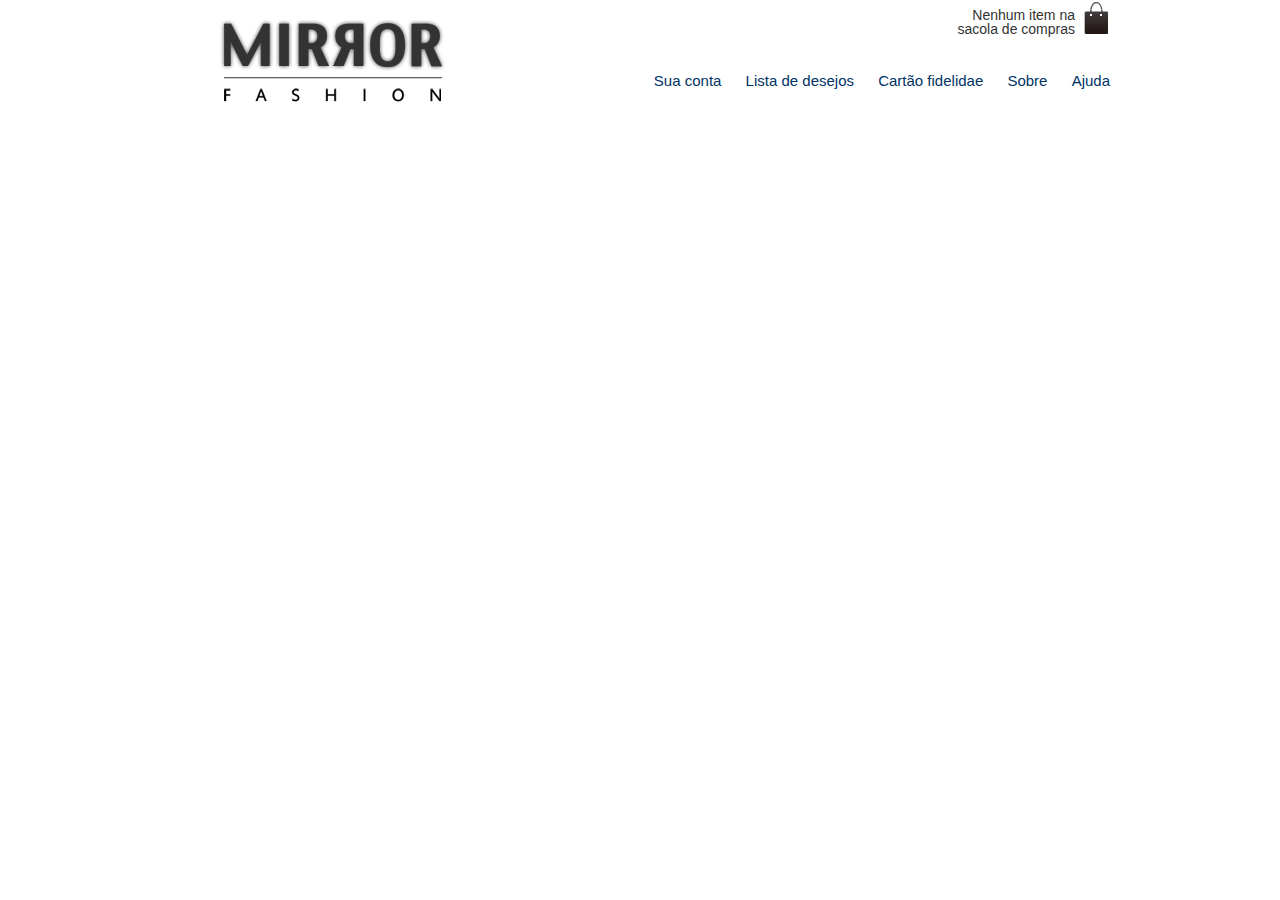
==== index.html @ 78f8ef3c "sobre" ====
<!DOCTYPE html>
<html lang="pt-br">
<head>
<meta charset="utf-8">
<meta name="author" content="Daniela Alineri">
<meta name="description" content="E-commerce de moda">
<meta name="keyords" content="html5, tecnologia, e-commerce, javascript, fashion, roupas, clothes, moda, feminina">

<!--Título-->
<title> Projeto Mirror Fashion Home </title>

<!--CSS-->
<link rel="stylesheet" type="text/css" href="css/reset.css">
<link rel="stylesheet" type="text/css" href="css/estilo2.css">

</head>
<!-- Conteúdo da página-->

  <!--[if lt IE 9]>
    <script src="//html5shiv.googlecode.com/svn/trunk/html5.js"></script>
  <![endif]-->

<header class="container"> 

	<img class="logotipo" src="img/logo.png" alt="Logo Mirror Fashion">
	<p class="sacola"> Nenhum item na sacola de compras </p>

	<nav class="menu-opcoes">
		<ul>
			<li><a href="#"> Sua conta </a></li>
			<li><a href="#"> Lista de desejos </a></li>
			<li><a href="#"> Cartão fidelidae </a></li>
			<li><a href="sobre.html"> Sobre </a></li>
			<li><a href="#"> Ajuda </a> </li> 	
		</ul>

	</nav>
	</header>

<!-- Conteúdo do cabeçalho-->



<main> 
	<!--Conteúdo principal-->

</main>

<section id="destaques">		

	<!--Painéis com destaque-->

</section>

<footer> 
<!--Rodapé-->

</footer>

<body>

</body>
</html>
---- css/estilo2.css ----
/*PROJETO FASHION*/

/*INDEX*/


body{

	font-family: "Lucida Sans Unicode", "Lucida Grande", sans-serif;
    margin-left: auto;
    margin-right: auto;
	color: #333333;

}

/*HEADER*/


.container{

	margin: 0 auto;
	width: 940px;
}

header{

	position: relative;
	
}


.logotipo{

	position: relative;
	top: 20px;
	left: 50px;
}
.sacola{

	background-image: url(../img/sacola.png);
	background-repeat: no-repeat;
	background-position: top right;
	font-size: 14px;
	text-align: right;
	width: 140px;
	padding-right: 35px;
	padding-top: 8px;
	position: absolute;
	top: 0;
	right: 0;
}



/*MENU OPÇÕES*/

.menu-opcoes{

	position: absolute;
	bottom: 0;
	right: 0;
}


.menu-opcoes ul{

	font-size: 15px;
}

.menu-opcoes a{

	color: #003366;
	text-decoration: none;
}

.menu-opcoes ul li{

	display: inline-block;
	margin-left: 20px;
}


/*PÁGINA SOBRE*/


#conteudo{

top: 150px;
width: 940px;
left: 230px;
position: absolute;

}

.mirror {

	padding: 20px;

}

.mirror h1{

	background-color: #b5b4b0;
	padding: 5px;
	display: block;
}

.mirror p{

	text-indent: 35px;
	line-height: 25px;
	margin-top: 30px;
}

.centro{

	background-color: #f2eded;
	
	margin-left: auto;
	margin-right: auto;
	width: 550px;
	padding: 20px;
	margin-top: 20px;
}

.centro figcaption{

	font-style: italic;
	padding: 10px 5px 0;
}

.centro img{

	width: 100%;
}

.historia{
	margin-top: 20px;
}

.historia h2{

	border-bottom: solid 2px #000;
	line-height: 30px;
}

.historia p{

	text-indent: 30px;
	text-align: justify;
	margin-top: 30px;
}

.familia-pelho{

    background-color: #f2eded;
	border: solid 1px #ccc;
	text-align: center;
	padding: 20px 5px 30px;
    float: right;
    margin: 30px 0 10px 10px;
	

}

.familia-pelho img{

	width: 90%;
}

.diferenciais{

	margin-top: 20px;
}

.diferenciais h2{

	border-bottom: solid 2px #000;
	line-height: 30px;
}

.diferenciais ul{

	margin-top: 20px;
}

.diferenciais li{

	list-style: disc;
	list-style-position: inside;
	line-height: 20px;
}

.rodape{

	padding: 10px;
	display: inline-block;
	box-sizing: border-box;
}

.rodape img{

	display: inline-block;
	width: 30%;
}

.rodape p{

	display: inline-block;
	padding: 30px ;
	color: #928888;
	margin: 0;
	box-sizing: border-box;
}
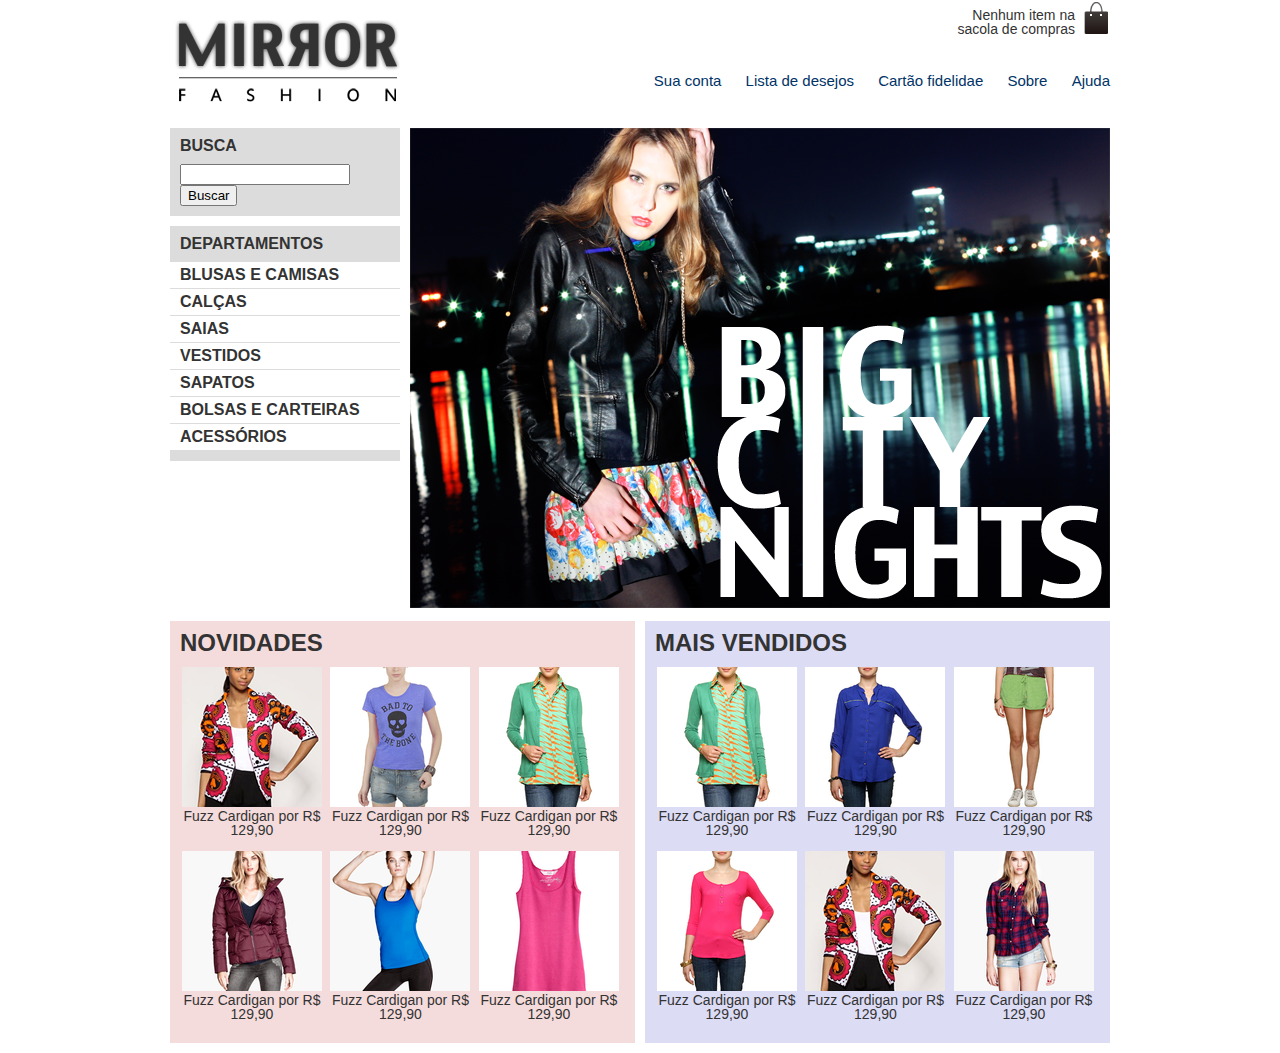
==== commit 9e7a1cbe: "novidades e mais vendidos" ====
--- a/index.html
+++ b/index.html
@@ -14,10 +14,10 @@
 <link rel="stylesheet" type="text/css" href="css/estilo2.css">
 
 </head>
-<!-- Conteúdo da página-->
+<!-- Conteúdo do cabeçalho-->
 
   <!--[if lt IE 9]>
-    <script src="//html5shiv.googlecode.com/svn/trunk/html5.js"></script>
+	<script src="//html5shiv.googlecode.com/svn/trunk/html5.js"></script>
   <![endif]-->
 
 <header class="container"> 
@@ -35,22 +35,212 @@
 		</ul>
 
 	</nav>
-	</header>
-
-<!-- Conteúdo do cabeçalho-->
-
-
-
-<main> 
-	<!--Conteúdo principal-->
+	 </header>
+
+
+
+<!--Formulário de Busca-->
+
+
+<main class="container destaque">
+	<section class="busca">
+		<h2> Busca</h2>
+		<form> 
+		<input type="search">
+	   <button> Buscar </button>
+
+		</form>
+	
+	</section>
+	<!--Fim busca-->
+
+	<section class="menu-departamentos">
+		<h2> Departamentos</h2>
+
+		<nav>
+			
+			<ul> 
+				<li><a href="#" ></a> Blusas e Camisas </li>
+				<li><a href="#"></a>Calças</li>
+				<li><a href="#"></a>Saias</li>
+				<li><a href="#"></a>Vestidos</li>
+				<li><a href="#"></a>Sapatos</li>
+				<li><a href="#"></a>Bolsas e Carteiras</li>
+				<li><a href="#"></a>Acessórios</li>
+
+			</ul>
+		</nav>
+		
+	</section>
+
+<!-- Fim menu departamentos-->
+
+<section class="banner-destaque">
+	<img src="img/destaque-home.png" alt="Promoção Big City Night">
+</section>
+	
+	<!-- Fim do banner destaque-->
+
 
 </main>
 
-<section id="destaques">		
-
-	<!--Painéis com destaque-->
-
-</section>
+<!--Painéis com destaque-->
+
+<article class="container paineis"> 
+
+<section class="painel novidades">
+<h2> Novidades </h2>
+
+<nav>
+	<ol>
+		<!--primeiro produto-->
+
+		<li> <a href="produto.html">
+		<figure>
+			<img src="img/produtos/miniatura1.png" alt="Miniatura">
+			<figcaption>Fuzz Cardigan por R$ 129,90</figcaption>
+
+		</figure>
+        </a>
+
+       </li>
+
+       <li>
+       <a href="produto.html">
+       <figure> 
+       	<img src="img/produtos/miniatura2.png">
+       	<figcaption>Fuzz Cardigan por R$ 129,90</figcaption>
+     </figure>	
+         </a>
+
+       </li>
+
+
+        <li>
+       <a href="produto.html">
+       <figure> 
+       	<img src="img/produtos/miniatura3.png">
+       	<figcaption>Fuzz Cardigan por R$ 129,90</figcaption>
+     </figure>	
+         </a>
+
+       </li>
+
+        <li>
+       <a href="produto.html">
+       <figure> 
+       	<img src="img/produtos/miniatura4.png">
+       	<figcaption>Fuzz Cardigan por R$ 129,90</figcaption>
+     </figure>	
+         </a>
+
+       </li>
+
+        <li>
+       <a href="produto.html">
+       <figure> 
+       	<img src="img/produtos/miniatura5.png">
+       	<figcaption>Fuzz Cardigan por R$ 129,90</figcaption>
+     </figure>	
+         </a>
+
+       </li>
+
+        <li>
+       <a href="produto.html">
+       <figure> 
+       	<img src="img/produtos/miniatura6.png">
+       	<figcaption>Fuzz Cardigan por R$ 129,90</figcaption>
+     </figure>	
+         </a>
+
+       </li>
+	</ol>
+
+
+</nav>		
+
+	</section>
+
+	<!--fim do painel novidades-->
+
+	<!--Início painel mais vendidos-->
+
+	<section class="painel mais-vendidos">
+<h2> Mais Vendidos </h2>
+
+<nav>
+	<ol>
+		<!--primeiro produto-->
+
+		<li> <a href="produto.html">
+		<figure>
+			<img src="img/produtos/miniatura3.png" alt="Miniatura">
+			<figcaption>Fuzz Cardigan por R$ 129,90</figcaption>
+
+		</figure>
+        </a>
+
+       </li>
+
+       <li>
+       <a href="produto.html">
+       <figure> 
+       	<img src="img/produtos/miniatura14.png">
+       	<figcaption>Fuzz Cardigan por R$ 129,90</figcaption>
+     </figure>	
+         </a>
+
+       </li>
+
+
+        <li>
+       <a href="produto.html">
+       <figure> 
+       	<img src="img/produtos/miniatura11.png">
+       	<figcaption>Fuzz Cardigan por R$ 129,90</figcaption>
+     </figure>	
+         </a>
+
+       </li>
+
+        <li>
+       <a href="produto.html">
+       <figure> 
+       	<img src="img/produtos/miniatura13.png">
+       	<figcaption>Fuzz Cardigan por R$ 129,90</figcaption>
+     </figure>	
+         </a>
+
+       </li>
+
+        <li>
+       <a href="produto.html">
+       <figure> 
+       	<img src="img/produtos/miniatura1.png">
+       	<figcaption>Fuzz Cardigan por R$ 129,90</figcaption>
+     </figure>	
+         </a>
+
+       </li>
+
+        <li>
+       <a href="produto.html">
+       <figure> 
+       	<img src="img/produtos/miniatura9.png">
+       	<figcaption>Fuzz Cardigan por R$ 129,90</figcaption>
+     </figure>	
+         </a>
+
+       </li>
+	</ol>
+
+
+</nav>		
+
+	</section>
+
+</article>
 
 <footer> 
 <!--Rodapé-->
--- a/css/estilo2.css
+++ b/css/estilo2.css
@@ -32,7 +32,7 @@
 
 	position: relative;
 	top: 20px;
-	left: 50px;
+	left: 5px;
 }
 .sacola{
 
@@ -78,13 +78,140 @@
 	margin-left: 20px;
 }
 
+.busca,
+.menu-departamentos{
+
+background-color: #dcdcdc;
+font-weight: bold;
+text-transform: uppercase;
+margin-right: 10px;
+width: 230px;
+
+}
+
+.busca h2,
+.busca form,
+.menu-departamentos h2{
+
+	margin: 10px;
+
+}
+
+.menu-departamentos li{
+
+	background-color: #fff;
+	margin-bottom: 1px;
+	padding: 5px 10px;
+}
+
+.menu-departamentos a{
+
+	color: #333333;
+	text-decoration: none;
+}
+
+.busca input{
+
+	width: 170px;
+}
+
+.busca,
+.menu-departamentos{
+
+	float: left;
+}
+
+.menu-departamentos{
+
+	clear: left;
+}
+
+.destaque{
+
+	margin-top: 40px;
+}
+
+.menu-departamentos{
+
+	margin-top: 10px;
+	padding-bottom: 10px;
+}
+
+.banner-destaque{
+
+	clear: right;
+}
+
+
+
+	
+
+
+.painel{
+
+	margin: 10px 0;
+	padding: 10px;
+	width: 445px;
+	
+
+}
+
+.novidades{
+
+	float: left;
+}
+
+.mais-vendidos{
+
+	
+	float: right;
+}
+
+.painel li{
+
+	display: inline-block;
+	vertical-align: top;
+	width: 140px;
+	margin: 2px;
+	padding-bottom: 10px;
+
+}
+
+.painel h2{
+
+	font-size: 24px;
+	font-weight: bold;
+	text-transform: uppercase;
+	margin-bottom: 10px;
+}
+
+
+.painel a{
+
+color: #333;
+font-size: 14px;
+text-align: center;
+text-decoration: none;
+
+}
+
+.novidades{
+
+	background-color:  #f5dcdc;
+
+}
+
+.mais-vendidos{
+
+	background-color: #dcdcf5;
+}
 
 /*PÁGINA SOBRE*/
 
 
 #conteudo{
 
-top: 150px;
+top: 120px;
 width: 940px;
 left: 230px;
 position: absolute;
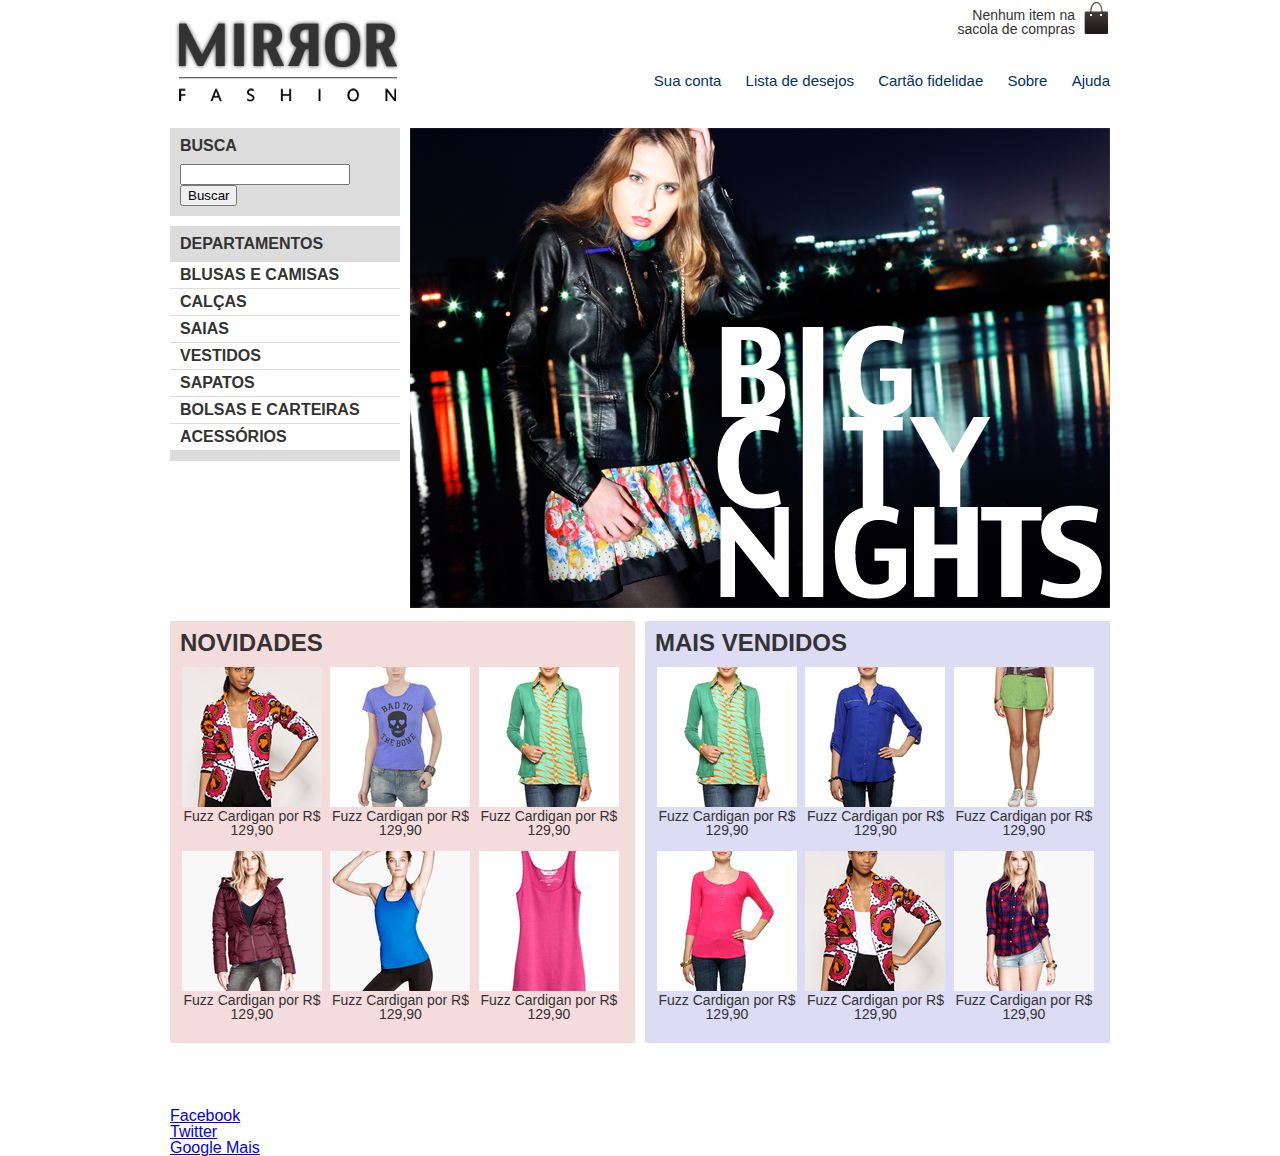
==== commit 1bae9611: "inclusão no rodapé" ====
--- a/index.html
+++ b/index.html
@@ -244,7 +244,18 @@
 
 <footer> 
 <!--Rodapé-->
-
+<div class="container">
+
+<img src="img/logo-rodape.png" alt="Logo da Mirror Fashion">
+
+<ul class="social">
+<li><a href="http://facebook.com/mirrorfashion">Facebook</a></li>
+<li><a href="http://twitter.com/mirrorfashion">Twitter</a></li>
+<li><a href="http://plus.google.com/mirrorfashion">Google Mais</a></li>
+
+</ul>
+
+</div>
 </footer>
 
 <body>
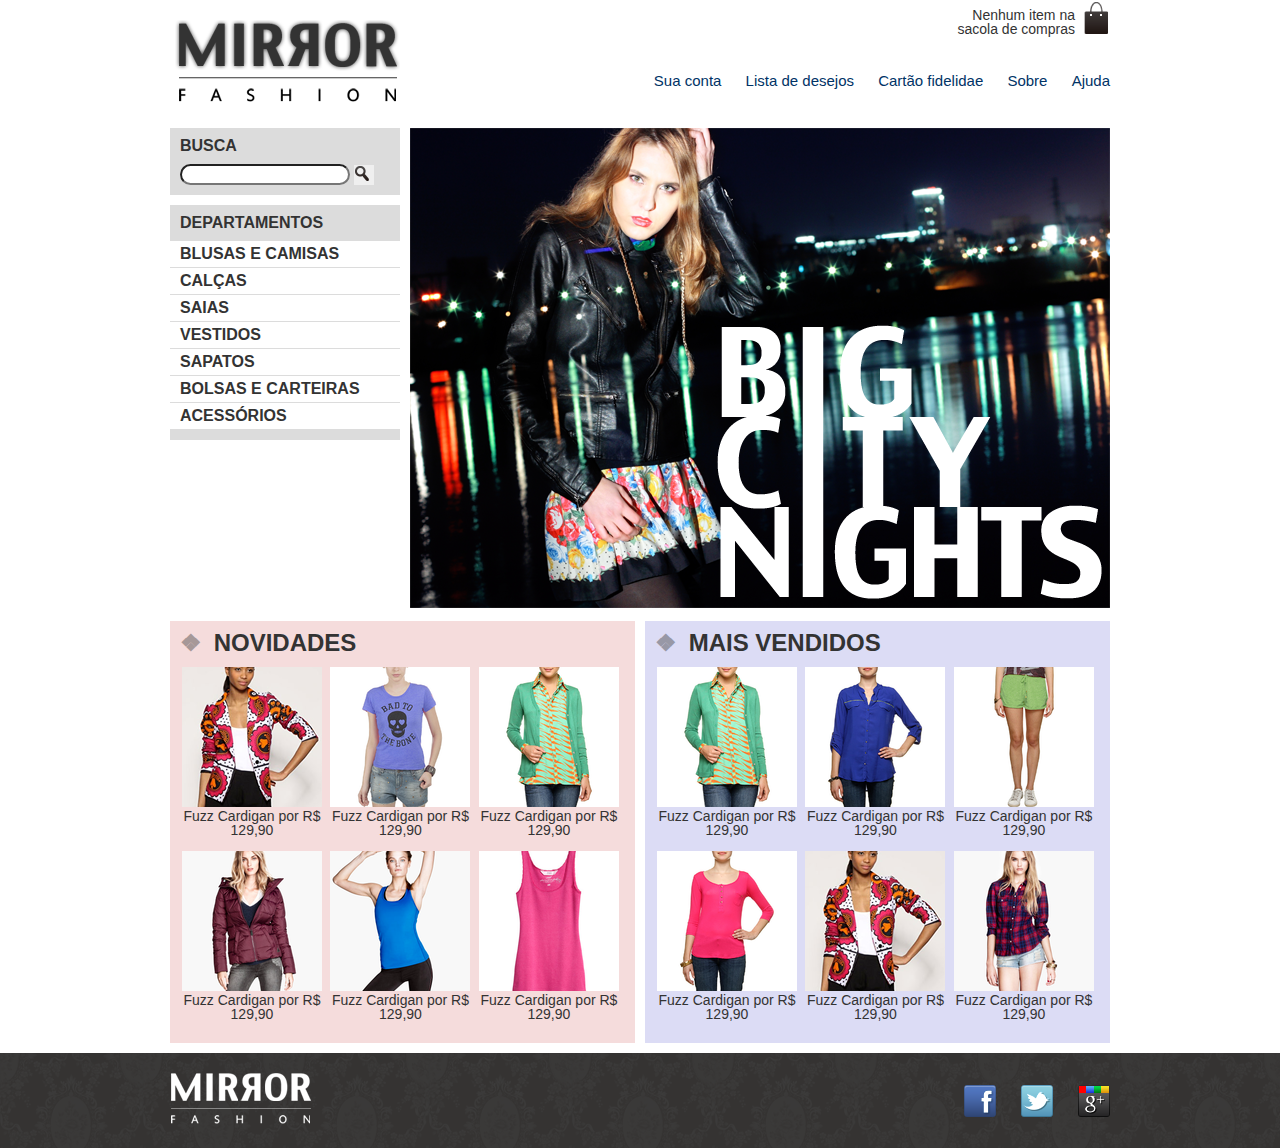
==== commit 93d47c65: "menu e sub menu" ====
--- a/index.html
+++ b/index.html
@@ -60,13 +60,21 @@
 		<nav>
 			
 			<ul> 
-				<li><a href="#" ></a> Blusas e Camisas </li>
-				<li><a href="#"></a>Calças</li>
-				<li><a href="#"></a>Saias</li>
-				<li><a href="#"></a>Vestidos</li>
-				<li><a href="#"></a>Sapatos</li>
-				<li><a href="#"></a>Bolsas e Carteiras</li>
-				<li><a href="#"></a>Acessórios</li>
+				<li><a href="#">Blusas e Camisas</a>
+          <ul>
+            <li><a href="#">Manga curta</a></li>
+            <li><a href="#">Manga comprida</a></li>
+            <li><a href="#">Camisa social</a></li>
+            <li><a href="#">Camisa casual</a></li>
+
+          </ul>
+        </li>
+        <li><a href="#">Calças</a></li>
+				<li><a href="#">Saias</a></li>
+				<li><a href="#">Vestidos</a></li>
+				<li><a href="#">Sapatos</a></li>
+				<li><a href="#">Bolsas e Carteiras</a></li>
+				<li><a href="#">Acessórios</a></li>
 
 			</ul>
 		</nav>
--- a/css/estilo2.css
+++ b/css/estilo2.css
@@ -72,6 +72,15 @@
 	text-decoration: none;
 }
 
+.menu-opcoes a:hover{
+
+	color: #007dc6;
+}
+
+.menu-opcoes a:active{
+
+	color: #867dc6;
+}
 .menu-opcoes ul li{
 
 	display: inline-block;
@@ -89,6 +98,44 @@
 
 }
 
+.menu-departamentos li ul{
+
+	display: none;
+}
+
+
+.menu-departamentos li:hover ul{
+
+	display: block;
+}
+
+
+.menu-departamentos ul ul li{
+
+    background-color: #dcdcdc;
+
+}
+
+.menu-departamentos li li a::before{
+
+	content: '\272A ';
+	padding-right: 5px;
+}
+
+
+.busca button{
+
+	/* adicionando imagem */
+    background-image: url(../img/busca.png);
+    background-repeat: no-repeat;
+    border: none;
+    /* tamanho da imagem */
+    width: 20px;
+    height: 20px;
+    /* image replacement */
+    text-indent: -9999px;
+}
+
 .busca h2,
 .busca form,
 .menu-departamentos h2{
@@ -97,6 +144,11 @@
 
 }
 
+input{
+
+	border-radius: 15px;
+}
+
 .menu-departamentos li{
 
 	background-color: #fff;
@@ -142,18 +194,18 @@
 	clear: right;
 }
 
-
-
-	
-
-
 .painel{
 
 	margin: 10px 0;
 	padding: 10px;
 	width: 445px;
-	
-
+}
+
+.painel h2::before{
+
+	content: '\2756';
+	padding-right: 5px;
+	opacity: 0.4;
 }
 
 .novidades{
@@ -209,18 +261,12 @@
 /*PÁGINA SOBRE*/
 
 
-#conteudo{
-
-top: 120px;
-width: 940px;
-left: 230px;
-position: absolute;
-
-}
+
 
 .mirror {
 
-	padding: 20px;
+	padding: 50px 20px;
+
 
 }
 
@@ -236,6 +282,20 @@
 	text-indent: 35px;
 	line-height: 25px;
 	margin-top: 30px;
+}
+
+.mirror p::first-letter{
+
+	font-weight: bold;
+}
+
+.mirror h1+p{
+	text-indent: 0;
+}
+
+.mirror :not(p) + p::first-line{
+
+	font-variant: small-caps;
 }
 
 .centro{
@@ -297,6 +357,7 @@
 .diferenciais{
 
 	margin-top: 20px;
+	padding-bottom: 30px;
 }
 
 .diferenciais h2{
@@ -317,24 +378,54 @@
 	line-height: 20px;
 }
 
-.rodape{
-
-	padding: 10px;
-	display: inline-block;
-	box-sizing: border-box;
-}
-
-.rodape img{
-
-	display: inline-block;
-	width: 30%;
-}
-
-.rodape p{
-
-	display: inline-block;
-	padding: 30px ;
-	color: #928888;
-	margin: 0;
-	box-sizing: border-box;
-}
+footer{
+
+	background-image: url(../img/fundo-rodape.png);
+	clear: both;
+	padding: 20px 0;
+}
+
+footer .container{
+
+	position: relative;
+}
+
+.social{
+
+	position: absolute;
+	top: 12px;
+	right: 0;
+}
+
+.social li{
+
+	float: left;
+	margin-left: 25px;
+}
+
+
+.social a{
+ /* Tamanho da imagem*/
+
+ height: 32px;
+ width: 32px;
+ /*image replacement */
+
+display: block;
+text-indent: -9999px;
+}
+
+.social a[href*="facebook.com"]{
+	background-image: url(../img/facebook.png);
+}
+
+.social a[href*="twitter.com"]{
+
+background-image: url(../img/twitter.png);	
+}
+
+.social a[href*="plus.google.com"]{
+
+	background-image: url(../img/googleplus.png);
+}
+
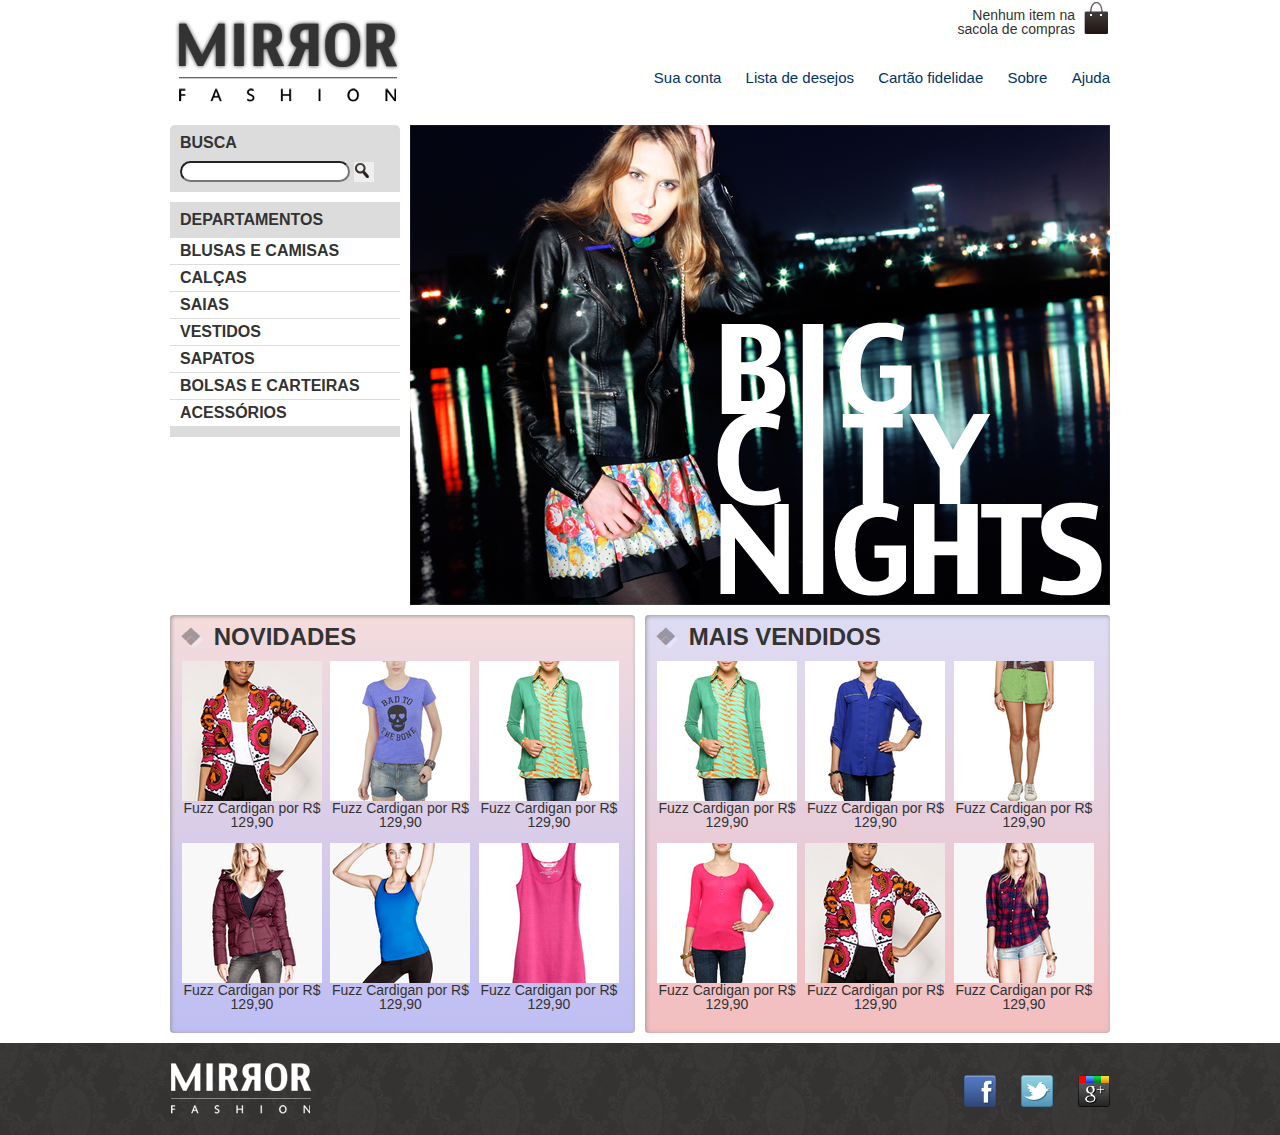
==== commit 3981d158: "responsivo" ====
--- a/index.html
+++ b/index.html
@@ -1,10 +1,11 @@
-<!DOCTYPE html>
+<!DOCTYPE html5>
 <html lang="pt-br">
 <head>
 <meta charset="utf-8">
 <meta name="author" content="Daniela Alineri">
 <meta name="description" content="E-commerce de moda">
 <meta name="keyords" content="html5, tecnologia, e-commerce, javascript, fashion, roupas, clothes, moda, feminina">
+<meta name="viewport" content="width=device-width">
 
 <!--Título-->
 <title> Projeto Mirror Fashion Home </title>
--- a/css/estilo2.css
+++ b/css/estilo2.css
@@ -144,6 +144,12 @@
 
 }
 
+.busca{
+
+	border-top-left-radius: 5px;
+	border-top-right-radius: 5px;
+}
+
 input{
 
 	border-radius: 15px;
@@ -199,6 +205,8 @@
 	margin: 10px 0;
 	padding: 10px;
 	width: 445px;
+	border-radius: 4px;
+	box-shadow: inset 1px 1px 4px #999;
 }
 
 .painel h2::before{
@@ -206,6 +214,7 @@
 	content: '\2756';
 	padding-right: 5px;
 	opacity: 0.4;
+	text-shadow: 3px 3px 2px rgba(255,255,255, 0.8);
 }
 
 .novidades{
@@ -229,6 +238,14 @@
 
 }
 
+.painel li:hover{
+
+	box-shadow: 0 0 5px #333;
+	background-color: rgba(255,255,255,0.8);
+	transition: 0.7s;
+	transform: scale(1.2) rotate(-5deg);
+}
+
 .painel h2{
 
 	font-size: 24px;
@@ -250,12 +267,14 @@
 .novidades{
 
 	background-color:  #f5dcdc;
+	background: linear-gradient(#f5dcdc, #bebef4);
 
 }
 
 .mais-vendidos{
 
 	background-color: #dcdcf5;
+	background: linear-gradient(#dcdcf5, #f4bebe);
 }
 
 /*PÁGINA SOBRE*/
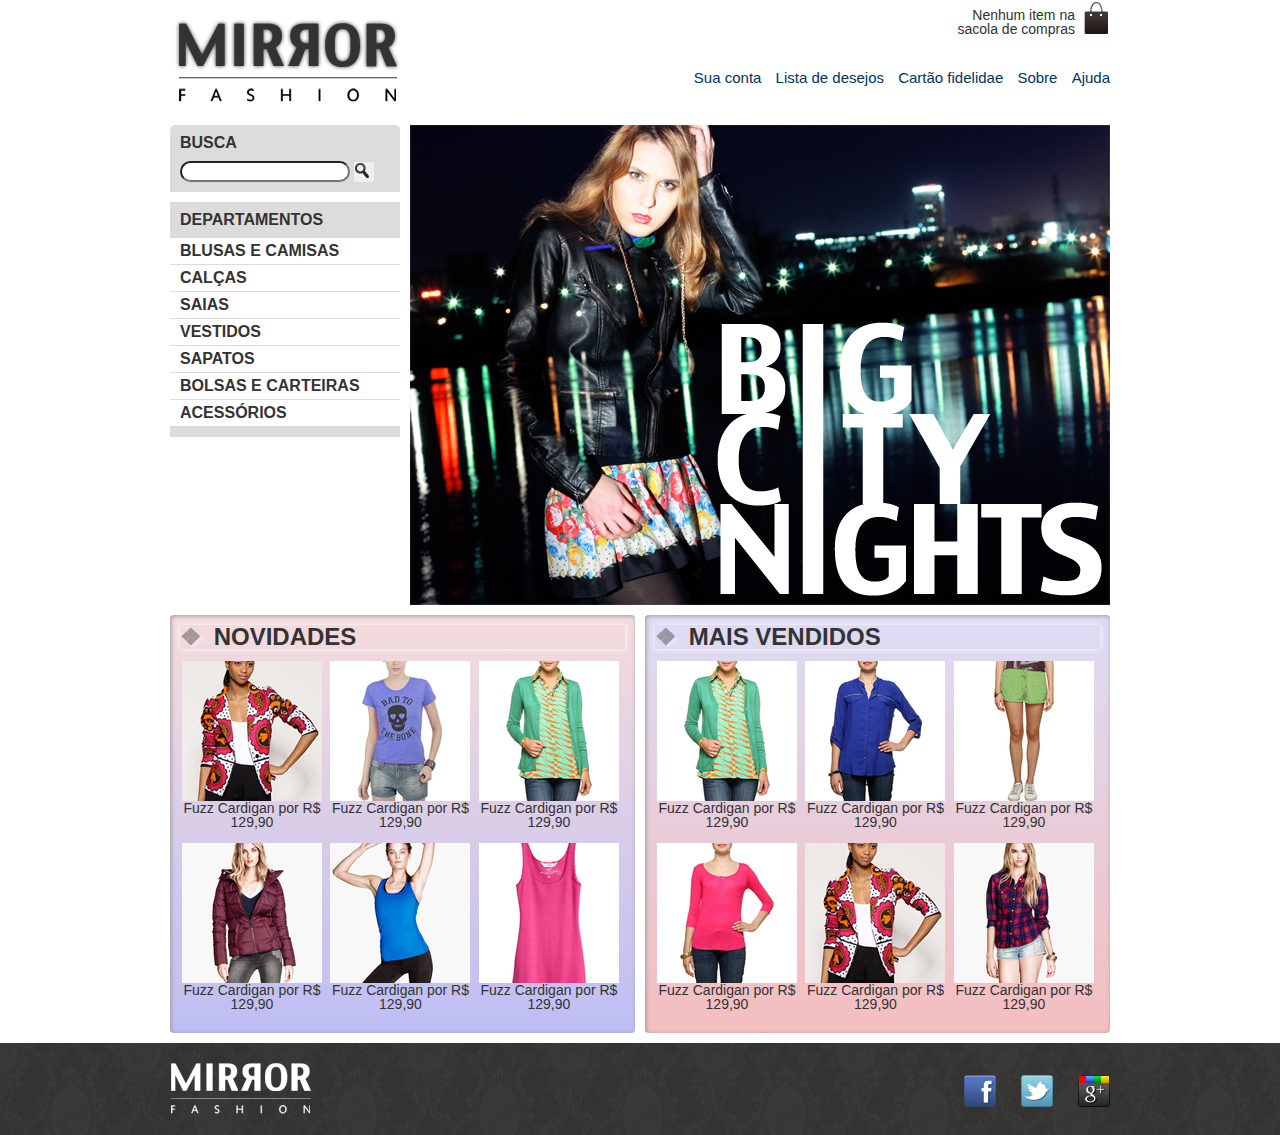
==== commit 849151dd: "css3" ====
--- a/index.html
+++ b/index.html
@@ -12,7 +12,7 @@
 
 <!--CSS-->
 <link rel="stylesheet" type="text/css" href="css/reset.css">
-<link rel="stylesheet" type="text/css" href="css/estilo2.css">
+<link rel="stylesheet" type="text/css" href="css/estilo3.css">
 
 </head>
 <!-- Conteúdo do cabeçalho-->
@@ -267,7 +267,6 @@
 </div>
 </footer>
 
-<body>
 
 </body>
 </html>	--- a/css/estilo3.css
+++ b/css/estilo3.css
@@ -0,0 +1,572 @@
+/*PROJETO FASHION*/
+
+/*INDEX*/
+
+
+body{
+
+	font-family: "Lucida Sans Unicode", "Lucida Grande", sans-serif;
+    margin-left: auto;
+    margin-right: auto;
+	color: #333333;
+
+}
+
+/*HEADER*/
+
+
+.container{
+
+	margin: 0 auto;
+	width: 940px;
+}
+
+header{
+
+	position: relative;
+	
+}
+
+
+.logotipo {
+
+	position: relative;
+	top: 20px;
+	left: 5px;
+
+}
+
+
+
+
+
+.sacola{
+
+	background-image: url(../img/sacola.png);
+	background-repeat: no-repeat;
+	background-position: top right;
+	font-size: 14px;
+	text-align: right;
+	width: 140px;
+	padding-right: 35px;
+	padding-top: 8px;
+	position: absolute;
+	top: 0;
+	right: 0;
+}
+
+
+
+/*MENU OPÇÕES*/
+
+.menu-opcoes{
+
+	position: absolute;
+	bottom: 0;
+	right: 0;
+}
+
+
+.menu-opcoes ul{
+
+	font-size: 15px;
+}
+
+.menu-opcoes a{
+
+	color: #003366;
+	text-decoration: none;
+}
+
+.menu-opcoes a:hover{
+
+	color: #007dc6;
+}
+
+.menu-opcoes a:active{
+
+	color: #867dc6;
+}
+.menu-opcoes ul li{
+
+	display: inline-block;
+	margin-left: 10px;
+}
+
+/*BUSCA */
+.busca,
+.menu-departamentos{
+
+background-color: #dcdcdc;
+font-weight: bold;
+text-transform: uppercase;
+margin-right: 10px;
+width: 230px;
+
+}
+
+.busca button{
+
+	/* adicionando imagem */
+    background-image: url(../img/busca.png);
+    background-repeat: no-repeat;
+    border: none;
+    /* tamanho da imagem */
+    width: 20px;
+    height: 20px;
+    /* image replacement */
+    text-indent: -9999px;
+}
+
+.busca h2,
+.busca form,
+.menu-departamentos h2{
+
+	margin: 10px;
+
+}
+
+.busca{
+
+	border-top-left-radius: 5px;
+	border-top-right-radius: 5px;
+}
+
+
+.menu-departamentos li ul{
+
+	display: none;
+}
+
+
+.menu-departamentos li:hover ul{
+
+	display: block;
+}
+
+
+.menu-departamentos ul ul li{
+
+    background-color: #dcdcdc;
+
+}
+
+.menu-departamentos li li a::before{
+
+	content: '\272A ';
+	padding-right: 5px;
+}
+
+
+
+.busca{
+
+	border-top-left-radius: 5px;
+	border-top-right-radius: 5px;
+}
+
+input{
+
+	border-radius: 15px;
+}
+
+.menu-departamentos li{
+
+	background-color: #fff;
+	margin-bottom: 1px;
+	padding: 5px 10px;
+}
+
+.menu-departamentos a{
+
+	color: #333333;
+	text-decoration: none;
+}
+
+.busca input{
+
+	width: 170px;
+}
+
+.busca,
+.menu-departamentos{
+
+	float: left;
+}
+
+.menu-departamentos{
+
+	clear: left;
+}
+
+.destaque{
+
+	margin-top: 40px;
+}
+
+.menu-departamentos{
+
+	margin-top: 10px;
+	padding-bottom: 10px;
+}
+
+.banner-destaque{
+
+	clear: right;
+}
+
+/* PAINÉIS */
+
+.painel{
+
+	margin: 10px 0;
+	padding: 10px;
+	width: 445px;
+	border-radius: 4px;
+	box-shadow: inset 1px 1px 4px #999;
+<<<<<<< HEAD
+=======
+}
+
+.painel h2{
+
+	font-size: 24px;
+	font-weight: bold;
+	text-transform: uppercase;
+	margin-bottom: 10px;
+>>>>>>> responsivo
+
+}
+
+.painel h2::before{
+
+	content: '\2756';
+	padding-right: 5px;
+	opacity: 0.4;
+	text-shadow: 3px 3px 2px rgba(255,255,255, 0.8);
+
+}
+
+.novidades{
+
+	float: left;
+}
+
+.mais-vendidos{
+
+	
+	float: right;
+
+}
+
+.painel li{
+
+	display: inline-block;
+	vertical-align: top;
+	width: 140px;
+	margin: 2px;
+	padding-bottom: 10px;
+	transition: 0.7s;
+
+}
+
+.painel li:hover{
+
+
+	box-shadow: 0 0 5px #333;
+	background-color: rgba(255,255,255,0.8);
+	transition: 0.7s;
+	transform: scale(1.2) rotate(-5deg);
+}
+
+.painel h2{
+
+
+	box-shadow: 0 0 5px #fff;
+	
+	transition: 0.7s;
+	
+}
+
+.painel li:nth-child(2n):hover {
+	transform: scale(1.2) rotate(5deg);
+}
+
+
+.painel a{
+
+color: #333;
+font-size: 14px;
+text-align: center;
+text-decoration: none;
+
+}
+
+
+.novidades{
+
+    float: left;
+	background-color:  #f5dcdc;
+	background: linear-gradient(#f5dcdc, #bebef4);
+
+}
+
+.mais-vendidos{
+    
+    float: right;
+	background-color: #dcdcf5;
+	background: linear-gradient(#dcdcf5, #f4bebe);
+}
+
+/*PÁGINA SOBRE*/
+
+
+
+
+.mirror {
+
+	padding: 50px 20px;
+
+
+}
+
+.mirror h1{
+
+	background-color: #b5b4b0;
+	padding: 5px;
+	display: block;
+}
+
+.mirror p{
+
+	text-indent: 35px;
+	line-height: 25px;
+	margin-top: 30px;
+}
+
+.mirror p::first-letter{
+
+	font-weight: bold;
+}
+
+.mirror h1+p{
+	text-indent: 0;
+}
+
+.mirror :not(p) + p::first-line{
+
+	font-variant: small-caps;
+}
+
+.centro{
+
+	background-color: #f2eded;
+	
+	margin-left: auto;
+	margin-right: auto;
+	width: 550px;
+	padding: 20px;
+	margin-top: 20px;
+}
+
+.centro figcaption{
+
+	font-style: italic;
+	padding: 10px 5px 0;
+}
+
+.centro img{
+
+	width: 100%;
+}
+
+.historia{
+	margin-top: 20px;
+}
+
+.historia h2{
+
+	border-bottom: solid 2px #000;
+	line-height: 30px;
+}
+
+.historia p{
+
+	text-indent: 30px;
+	text-align: justify;
+	margin-top: 30px;
+}
+
+.familia-pelho{
+
+    background-color: #f2eded;
+	border: solid 1px #ccc;
+	text-align: center;
+	padding: 20px 5px 30px;
+    float: right;
+    margin: 30px 0 10px 10px;
+	
+
+}
+
+.familia-pelho img{
+
+	width: 90%;
+}
+
+.diferenciais{
+
+	margin-top: 20px;
+	padding-bottom: 30px;
+}
+
+.diferenciais h2{
+
+	border-bottom: solid 2px #000;
+	line-height: 30px;
+}
+
+.diferenciais ul{
+
+	margin-top: 20px;
+}
+
+.diferenciais li{
+
+	list-style: disc;
+	list-style-position: inside;
+	line-height: 20px;
+}
+
+
+/*RODAPÉ*/
+
+
+footer{
+
+	background-image: url(../img/fundo-rodape.png);
+	clear: both;
+	padding: 20px 0;
+}
+
+footer .container{
+
+	position: relative;
+}
+
+/* MÍDIAS SOCIAIS */
+
+.social{
+
+	position: absolute;
+	top: 12px;
+	right: 0;
+}
+
+.social li{
+
+	float: left;
+	margin-left: 25px;
+}
+
+
+.social a{
+ /* Tamanho da imagem*/
+
+ height: 32px;
+ width: 32px;
+ /*image replacement */
+
+display: block;
+text-indent: -9999px;
+}
+
+.social a[href*="facebook.com"]{
+	background-image: url(../img/facebook.png);
+}
+
+.social a[href*="twitter.com"]{
+
+background-image: url(../img/twitter.png);	
+}
+
+.social a[href*="plus.google.com"]{
+
+	background-image: url(../img/googleplus.png);
+}
+
+/* MOBILE */
+
+@media (max-width: 939px){
+
+	.container{
+		width: 96%;
+	}
+
+	 .logotipo{
+   
+   width: 100%;
+   position: relative;
+   
+   
+   display: flex;
+   justify-content: center;
+   align-items: center;
+
+ }
+
+ .logotipo img{
+
+ 	width: 100%;
+ 	
+ }
+
+
+ .sacola{
+   display: none;
+ }
+
+ .menu-opcoes {
+   position: relative;
+   top: 30px;
+   text-align: center;
+   display: inline-block;
+
+ }
+
+ .menu-opcoes ul li {
+   display: inline-block;
+   margin: 5px;
+ }
+
+ .menu-departamentos li:hover ul{
+
+	display: block;
+}
+
+.menu-departamentos li ul{
+
+	display: none;
+}
+
+
+ .busca,
+ .menu-departamentos,
+ .banner-destaque img {
+   margin-right: 0;
+   width: 100%;
+ }
+
+ .painel {
+   width: auto;
+ }
+
+ .painel li {
+   width: 30%;
+ }
+
+ .painel img {
+   width: 100%;
+ }
+
+}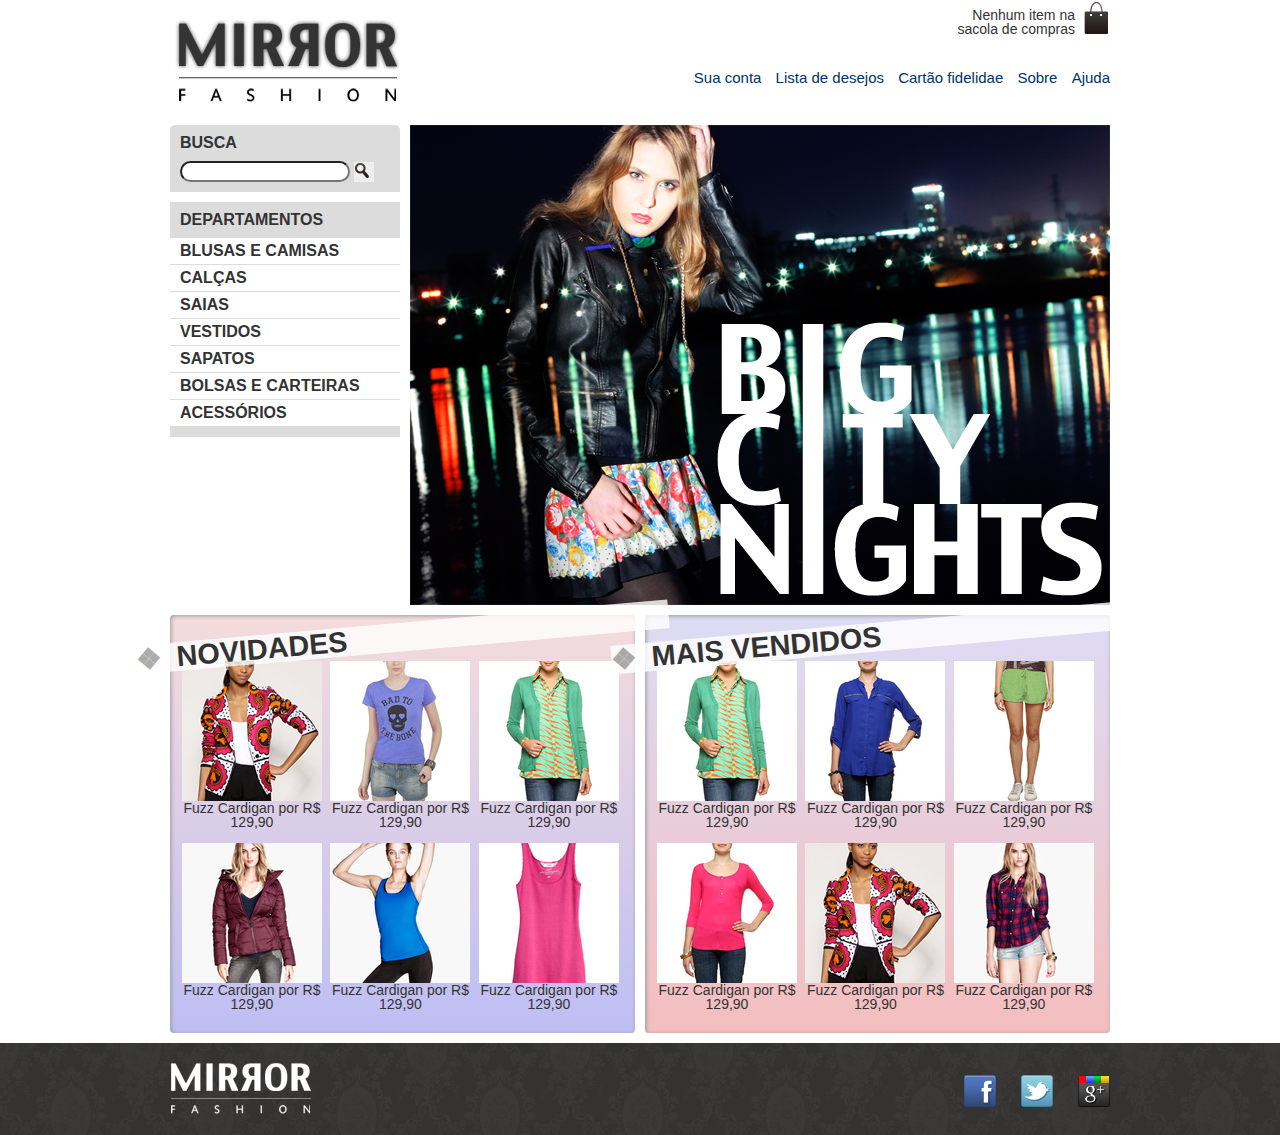
==== commit c1db15fa: "css3" ====
--- a/index.html
+++ b/index.html
@@ -267,6 +267,7 @@
 </div>
 </footer>
 
+<body>
 
 </body>
 </html>	--- a/css/estilo3.css
+++ b/css/estilo3.css
@@ -235,7 +235,6 @@
 	text-transform: uppercase;
 	margin-bottom: 10px;
 >>>>>>> responsivo
-
 }
 
 .painel h2::before{
@@ -244,7 +243,7 @@
 	padding-right: 5px;
 	opacity: 0.4;
 	text-shadow: 3px 3px 2px rgba(255,255,255, 0.8);
-
+<<<<<<< HEAD
 }
 
 .novidades{
@@ -256,7 +255,8 @@
 
 	
 	float: right;
-
+=======
+>>>>>>> responsivo
 }
 
 .painel li{
@@ -271,7 +271,7 @@
 }
 
 .painel li:hover{
-
+<<<<<<< HEAD
 
 	box-shadow: 0 0 5px #333;
 	background-color: rgba(255,255,255,0.8);
@@ -280,12 +280,13 @@
 }
 
 .painel h2{
-
-
-	box-shadow: 0 0 5px #fff;
-	
+=======
+>>>>>>> responsivo
+
+	box-shadow: 0 0 5px #333;
+	background-color: rgba(255,255,255,0.8);
 	transition: 0.7s;
-	
+	transform: scale(1.2) rotate(-5deg);
 }
 
 .painel li:nth-child(2n):hover {
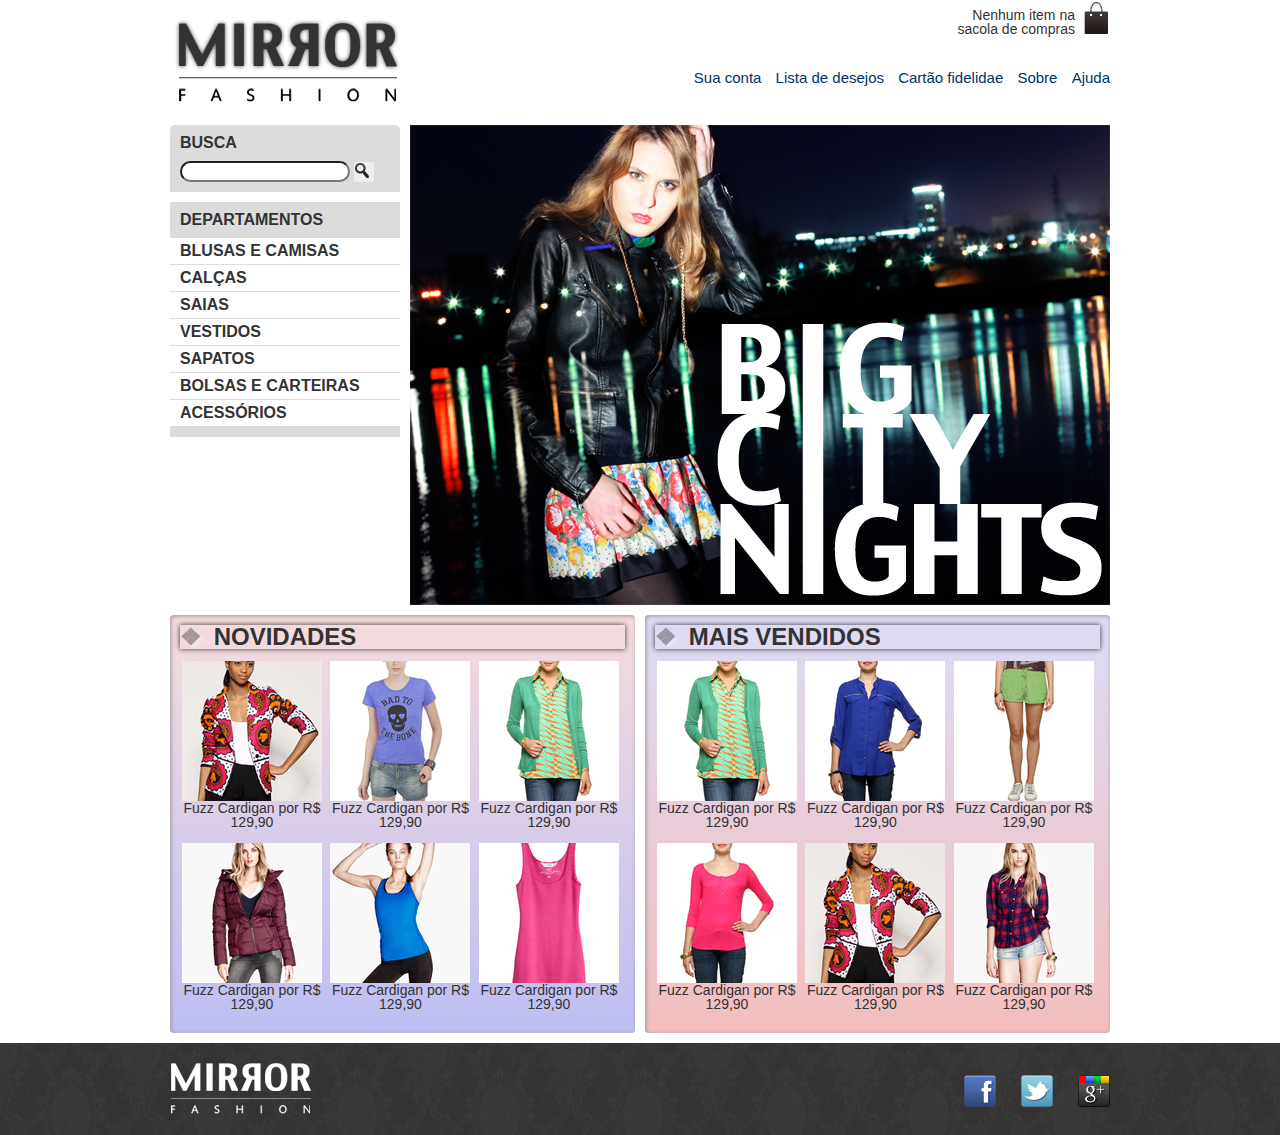
==== commit fc8b8b6d: "body" ====
--- a/index.html
+++ b/index.html
@@ -267,7 +267,7 @@
 </div>
 </footer>
 
-<body>
+
 
 </body>
 </html>	--- a/css/estilo3.css
+++ b/css/estilo3.css
@@ -224,8 +224,7 @@
 	width: 445px;
 	border-radius: 4px;
 	box-shadow: inset 1px 1px 4px #999;
-<<<<<<< HEAD
-=======
+
 }
 
 .painel h2{
@@ -234,7 +233,7 @@
 	font-weight: bold;
 	text-transform: uppercase;
 	margin-bottom: 10px;
->>>>>>> responsivo
+
 }
 
 .painel h2::before{
@@ -243,7 +242,7 @@
 	padding-right: 5px;
 	opacity: 0.4;
 	text-shadow: 3px 3px 2px rgba(255,255,255, 0.8);
-<<<<<<< HEAD
+
 }
 
 .novidades{
@@ -255,8 +254,7 @@
 
 	
 	float: right;
-=======
->>>>>>> responsivo
+
 }
 
 .painel li{
@@ -271,7 +269,6 @@
 }
 
 .painel li:hover{
-<<<<<<< HEAD
 
 	box-shadow: 0 0 5px #333;
 	background-color: rgba(255,255,255,0.8);
@@ -280,13 +277,12 @@
 }
 
 .painel h2{
-=======
->>>>>>> responsivo
+
+
 
 	box-shadow: 0 0 5px #333;
-	background-color: rgba(255,255,255,0.8);
-	transition: 0.7s;
-	transform: scale(1.2) rotate(-5deg);
+	
+	
 }
 
 .painel li:nth-child(2n):hover {
